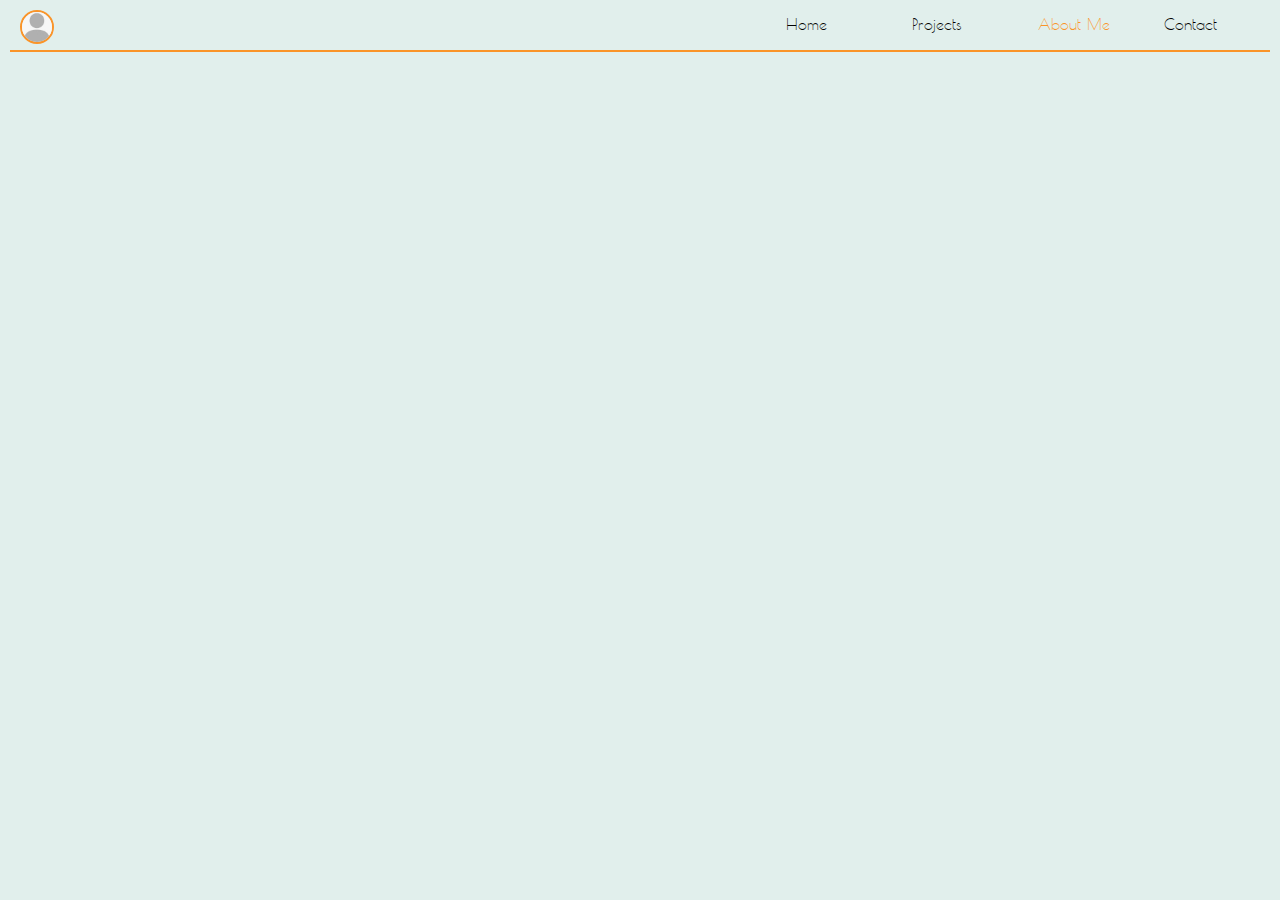
==== about.html @ d78f2d15 "First Commit: Landing Page Mostly Finished" ====
<!DOCTYPE html>
<html>
    <head>
        <meta charset="UTF-8">
        <link href="index.css" rel="stylesheet">
        <title>Nick Grove Development and Design</title>
    </head>

    <body>
        <div id='bar'>
            <ul id="info-bar">
                <li>
                    <img id='profile-pic' src="fonts_and_assets/generic_profile_pic.jpeg" alt="Test Profile Pic"
                    height="30px" width="30px">
                </li>
            </ul>

            <ul id="nav-bar">
                <li class="nav-bar-page">
                    <a href="index.html" >Home</a>
                </li>
                <li class="nav-bar-page">
                    <a href="projects.html">Projects</a>
                </li>
                <li class="nav-bar-page">
                    <a href="about.html" id="current">About Me</a>
                </li>
                <li class="nav-bar-page">
                    <a href="contact.html">Contact</a>
                </li>
            </ul>
        </div>
    </body>
</html>
---- index.css ----
/* Font Generation */
@font-face {
    font-family: 'poiret_one';
    src: url('font_and_assets/webfontkit-20200703-165336/poiretone-regular-webfont.woff2') format('woff2'),
         url('fonts_and_assets/webfontkit-20200703-165336/poiretone-regular-webfont.woff') format('woff');
    font-weight: normal;
    font-style: normal;

}

/* Body Setup */
body {
    font-family: 'poiret_one';
    background-color: #E1EFEC;
    padding: 0px;
    margin: 0px;
}

/* Nav Bar Setup */
#bar {
    border-bottom-style: solid;
    border-bottom-width: 2px;
    border-bottom-color: #FA9429;
    height: 50px;
    margin: 0 10px 0 10px;
    /*box-shadow: 0px 2px 0px #FA9429, 0px 4px 0px #FBCA92;*/
}

ul {
    list-style-type: none;
    padding: 0;
    margin: 0;
}

#nav-bar {
    margin-left: 60%;
    padding: 15px 0px 15px 0px;
    height: 50px;
}
/*  */

/* List Item Setup */
li {
    float: left;
}
.nav-bar-page {
    width: 25%;
}

/* a */
li img {
    display: inline;
}
#profile-pic {
    margin: 10px 10px 10px 10px;
    border-style: solid;
    border-width: 2px;
    border-color: #FA9429;
    border-radius: 30px;
}

/* div */
li div {
    display: inline;
}
#name {
    margin: 15px 10px 15px 0px;
}

#slash {
    margin: 15px 5px 15px 0px;
    color: gray;
}

#specialization {
    margin: 15px 0px 15px 5px;
    color: gray;
}

/* a */
li a {
    display: inline;
    padding: 0px 20px 0px 20px;
    text-decoration: none;
    color: black;
}

a {
    transition: color 1s;
}
a:hover {
    color: #FA9429;
}

#current {
    color: #FA9429;
}
/*  */

#main-landing {
    height: 400px;
    margin: 40px 0 0 0;
}

#picture {
    margin: 0;
    width: 38%;
    height: 400px;
}
#about-pic {
    margin-left: 15%;
    height: 400px;
    border-style: solid;
    border-width: 2px;
    border-color:#FA9429;
    border-radius: 400px;
}

#about {
    margin-left: 10%;
    padding: 80px 2% 0 2%;
    width: 46%;
}

#name-div {
    font-size: 40px;
    font-weight: bold;
}

#download-a {
    margin: 0;
    padding: 0;
}
#download-button {
    background-color: #338B7C;
    color: #E1EFEC;
    padding: 10px;
    margin: 0;
    border-radius: 5px;
}

#contact-and-gradient {
    margin: 0 0 0 0;
    padding: 0;
    height: 300px;
    width: 100%;
    background-image: linear-gradient(to bottom, #E1EFEC, #338B7C);
}

#contact-div {
    margin: 100px auto;
    padding: 0;
    height: 200px;
    width: 600px;
    background-image: url("fonts_and_assets/contact-box@2x.png");
    background-size: 600px 200px;
    border-radius: 10px;
    text-align: center;
    color: white;
}
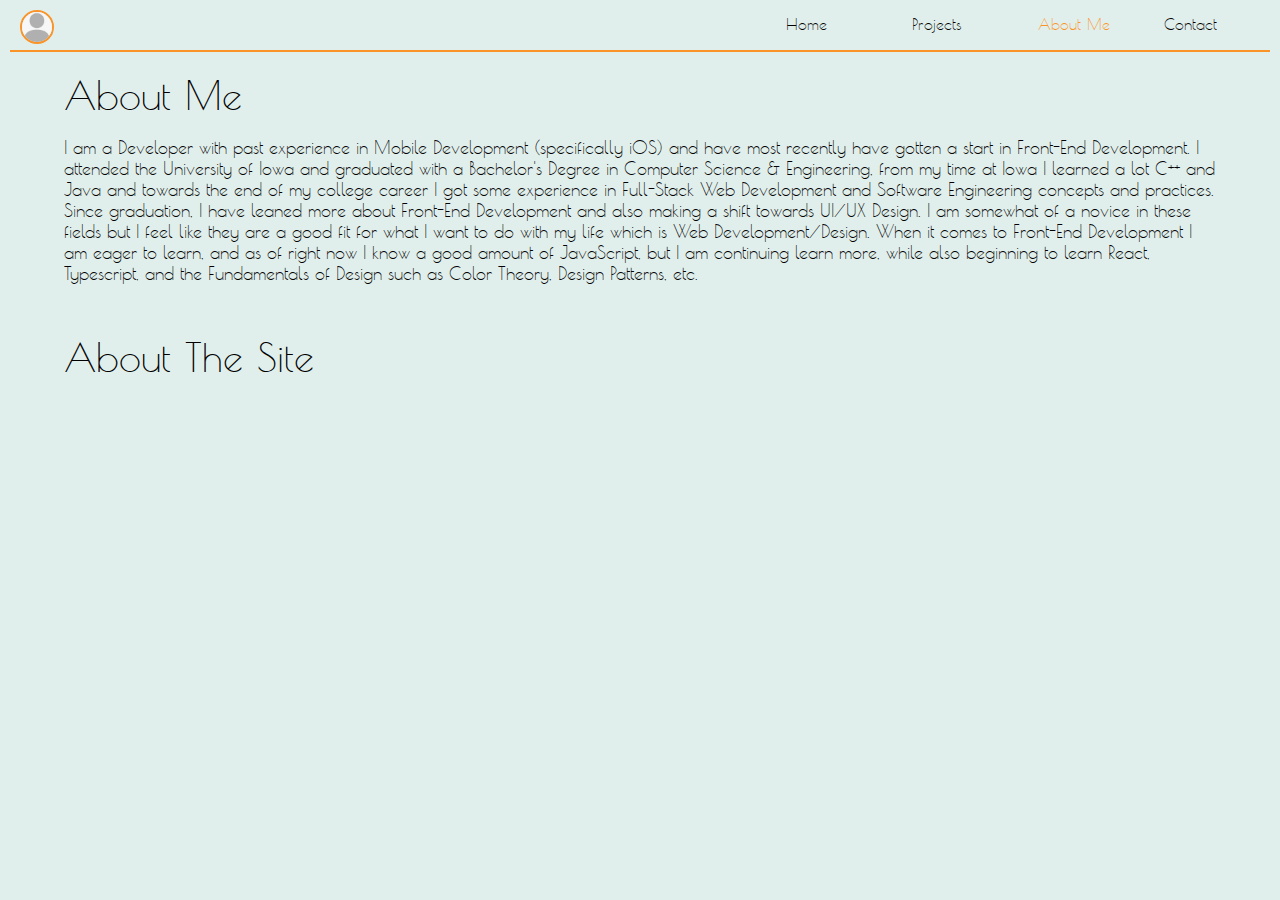
==== commit fad6735b: "Finished About Me Description" ====
--- a/about.html
+++ b/about.html
@@ -3,6 +3,7 @@
     <head>
         <meta charset="UTF-8">
         <link href="index.css" rel="stylesheet">
+        <link href="about.css" rel="stylesheet">
         <title>Nick Grove Development and Design</title>
     </head>
 
@@ -30,5 +31,19 @@
                 </li>
             </ul>
         </div>
+
+        <div class="about-div">
+            <div class="title">About Me</div>
+            <p class="description">I am a Developer with past experience in Mobile Development (specifically iOS) and have most recently have gotten a start in Front-End Development. 
+            I attended the University of Iowa and graduated with a Bachelor's Degree in Computer Science & Engineering, from my time at Iowa I learned a lot C++ and Java and towards the end
+            of my college career I got some experience in Full-Stack Web Development and Software Engineering concepts and practices. Since graduation, I have leaned more about Front-End 
+            Development and also making a shift towards UI/UX Design. I am somewhat of a novice in these fields but I feel like they are a good fit for what I want to do with my life which is 
+            Web Development/Design. When it comes to Front-End Development I am eager to learn, and as of right now I know a good amount of JavaScript, but I am continuing learn more, while also
+            beginning to learn React, Typescript, and the Fundamentals of Design such as Color Theory, Design Patterns, etc.</p>
+        </div>
+
+        <div class="about-div">
+            <div class="title">About The Site</div>
+        </div>
     </body>
 </html>--- a/index.css
+++ b/index.css
@@ -1,4 +1,4 @@
-/* Font Generation */
+/* Font and Body Setup */
 @font-face {
     font-family: 'poiret_one';
     src: url('font_and_assets/webfontkit-20200703-165336/poiretone-regular-webfont.woff2') format('woff2'),
@@ -7,14 +7,17 @@
     font-style: normal;
 
 }
-
-/* Body Setup */
 body {
     font-family: 'poiret_one';
     background-color: #E1EFEC;
     padding: 0px;
     margin: 0px;
 }
+/**********/
+
+
+
+
 
 /* Nav Bar Setup */
 #bar {
@@ -37,7 +40,11 @@
     padding: 15px 0px 15px 0px;
     height: 50px;
 }
-/*  */
+/**********/
+
+
+
+
 
 /* List Item Setup */
 li {
@@ -63,19 +70,6 @@
 li div {
     display: inline;
 }
-#name {
-    margin: 15px 10px 15px 0px;
-}
-
-#slash {
-    margin: 15px 5px 15px 0px;
-    color: gray;
-}
-
-#specialization {
-    margin: 15px 0px 15px 5px;
-    color: gray;
-}
 
 /* a */
 li a {
@@ -84,30 +78,36 @@
     text-decoration: none;
     color: black;
 }
+#current {
+    color: #FA9429;
+}
 
+/* Link Transition and Hover Setup */
 a {
     transition: color 1s;
 }
 a:hover {
     color: #FA9429;
 }
+/**********/
 
-#current {
-    color: #FA9429;
-}
-/*  */
 
+
+
+
+/* Landing Setup */
 #main-landing {
     height: 400px;
     margin: 40px 0 0 0;
 }
 
-#picture {
+/* Headshot */
+#landing-headshot-li {
     margin: 0;
     width: 38%;
     height: 400px;
 }
-#about-pic {
+#headshot {
     margin-left: 15%;
     height: 400px;
     border-style: solid;
@@ -116,18 +116,17 @@
     border-radius: 400px;
 }
 
-#about {
+/* About */
+#landing-about-li {
     margin-left: 10%;
     padding: 80px 2% 0 2%;
     width: 46%;
 }
-
-#name-div {
+#name {
     font-size: 40px;
     font-weight: bold;
 }
-
-#download-a {
+#download {
     margin: 0;
     padding: 0;
 }
@@ -138,7 +137,13 @@
     margin: 0;
     border-radius: 5px;
 }
+/**********/
 
+
+
+
+
+/* Contact Box Setup (In-Progress) */
 #contact-and-gradient {
     margin: 0 0 0 0;
     padding: 0;
@@ -146,7 +151,6 @@
     width: 100%;
     background-image: linear-gradient(to bottom, #E1EFEC, #338B7C);
 }
-
 #contact-div {
     margin: 100px auto;
     padding: 0;
@@ -158,4 +162,4 @@
     text-align: center;
     color: white;
 }
-
+/**********/
--- a/about.css
+++ b/about.css
@@ -0,0 +1,12 @@
+.about-div {
+    margin: 20px auto 50px auto;
+    width: 90%;
+}
+
+.title {
+    font-size: 40px;
+}
+
+.description {
+    font-size: 18px;
+}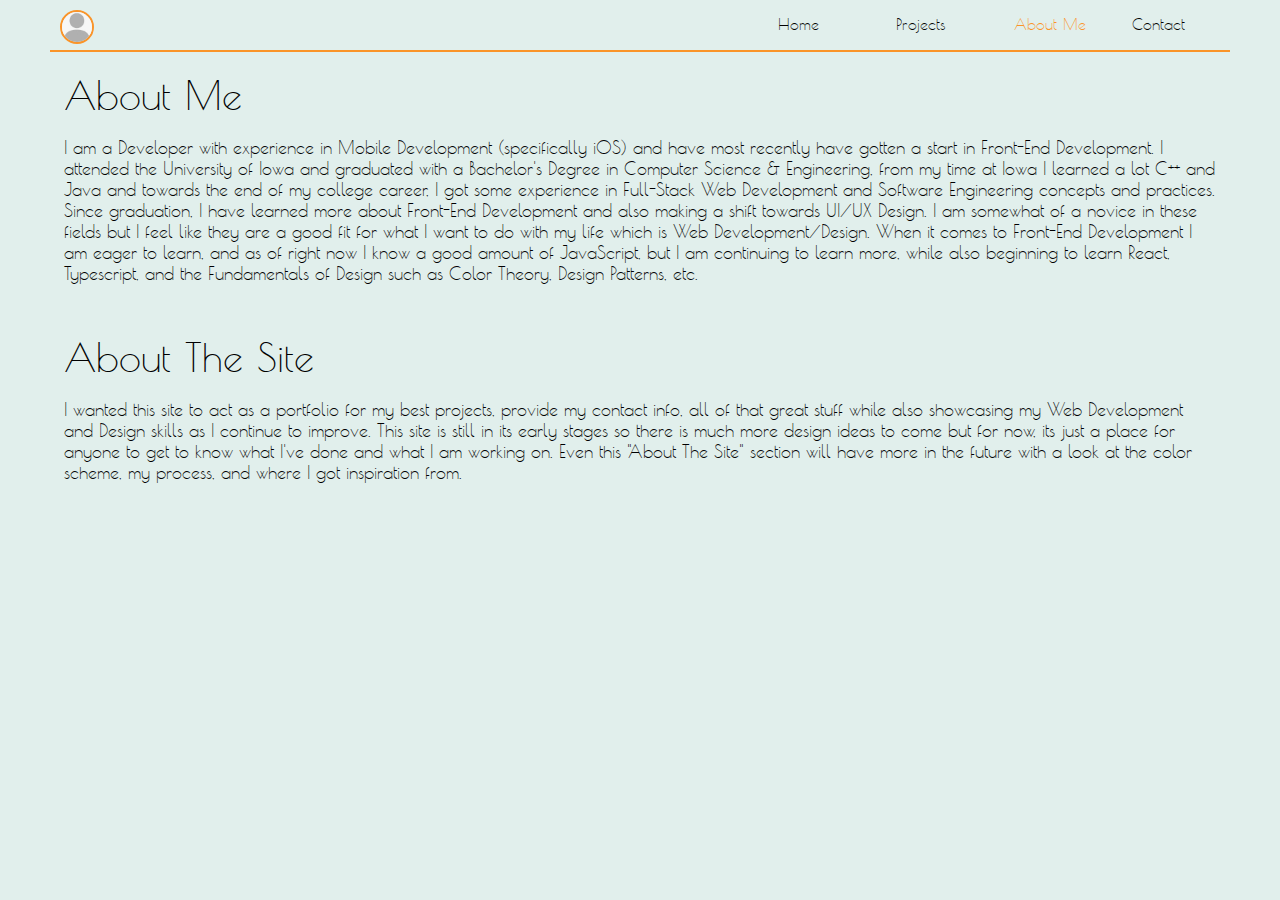
==== commit e5f50214: "Github Links Check" ====
--- a/about.html
+++ b/about.html
@@ -34,16 +34,21 @@
 
         <div class="about-div">
             <div class="title">About Me</div>
-            <p class="description">I am a Developer with past experience in Mobile Development (specifically iOS) and have most recently have gotten a start in Front-End Development. 
+            <p class="description">I am a Developer with experience in Mobile Development (specifically iOS) and have most recently have gotten a start in Front-End Development. 
             I attended the University of Iowa and graduated with a Bachelor's Degree in Computer Science & Engineering, from my time at Iowa I learned a lot C++ and Java and towards the end
-            of my college career I got some experience in Full-Stack Web Development and Software Engineering concepts and practices. Since graduation, I have leaned more about Front-End 
+            of my college career, I got some experience in Full-Stack Web Development and Software Engineering concepts and practices. Since graduation, I have learned more about Front-End 
             Development and also making a shift towards UI/UX Design. I am somewhat of a novice in these fields but I feel like they are a good fit for what I want to do with my life which is 
-            Web Development/Design. When it comes to Front-End Development I am eager to learn, and as of right now I know a good amount of JavaScript, but I am continuing learn more, while also
-            beginning to learn React, Typescript, and the Fundamentals of Design such as Color Theory, Design Patterns, etc.</p>
+            Web Development/Design. When it comes to Front-End Development I am eager to learn, and as of right now I know a good amount of JavaScript, but I am continuing to learn more, while 
+            also beginning to learn React, Typescript, and the Fundamentals of Design such as Color Theory, Design Patterns, etc.</p>
         </div>
 
         <div class="about-div">
             <div class="title">About The Site</div>
+            <p class="description">I wanted this site to act as a portfolio for my best projects, provide my contact info, all of that great stuff while also showcasing my Web Development and Design 
+            skills as I continue to improve. This site is still in its early stages so there is much more design ideas to come but for now, its just a place for anyone to get to know what 
+            I've done and what I am working on. Even this "About The Site" section will have more in the future with a look at the color scheme, my process, and where I got inspiration 
+            from.
+            </p>
         </div>
     </body>
 </html>--- a/index.css
+++ b/index.css
@@ -25,7 +25,7 @@
     border-bottom-width: 2px;
     border-bottom-color: #FA9429;
     height: 50px;
-    margin: 0 10px 0 10px;
+    margin: 0 50px 0 50px;
     /*box-shadow: 0px 2px 0px #FA9429, 0px 4px 0px #FBCA92;*/
 }
 
@@ -149,9 +149,10 @@
     padding: 0;
     height: 300px;
     width: 100%;
+    transition: background-image 1s;
     background-image: linear-gradient(to bottom, #E1EFEC, #338B7C);
 }
-#contact-div {
+/* #contact-div {
     margin: 100px auto;
     padding: 0;
     height: 200px;
@@ -161,5 +162,5 @@
     border-radius: 10px;
     text-align: center;
     color: white;
-}
+} */
 /**********/
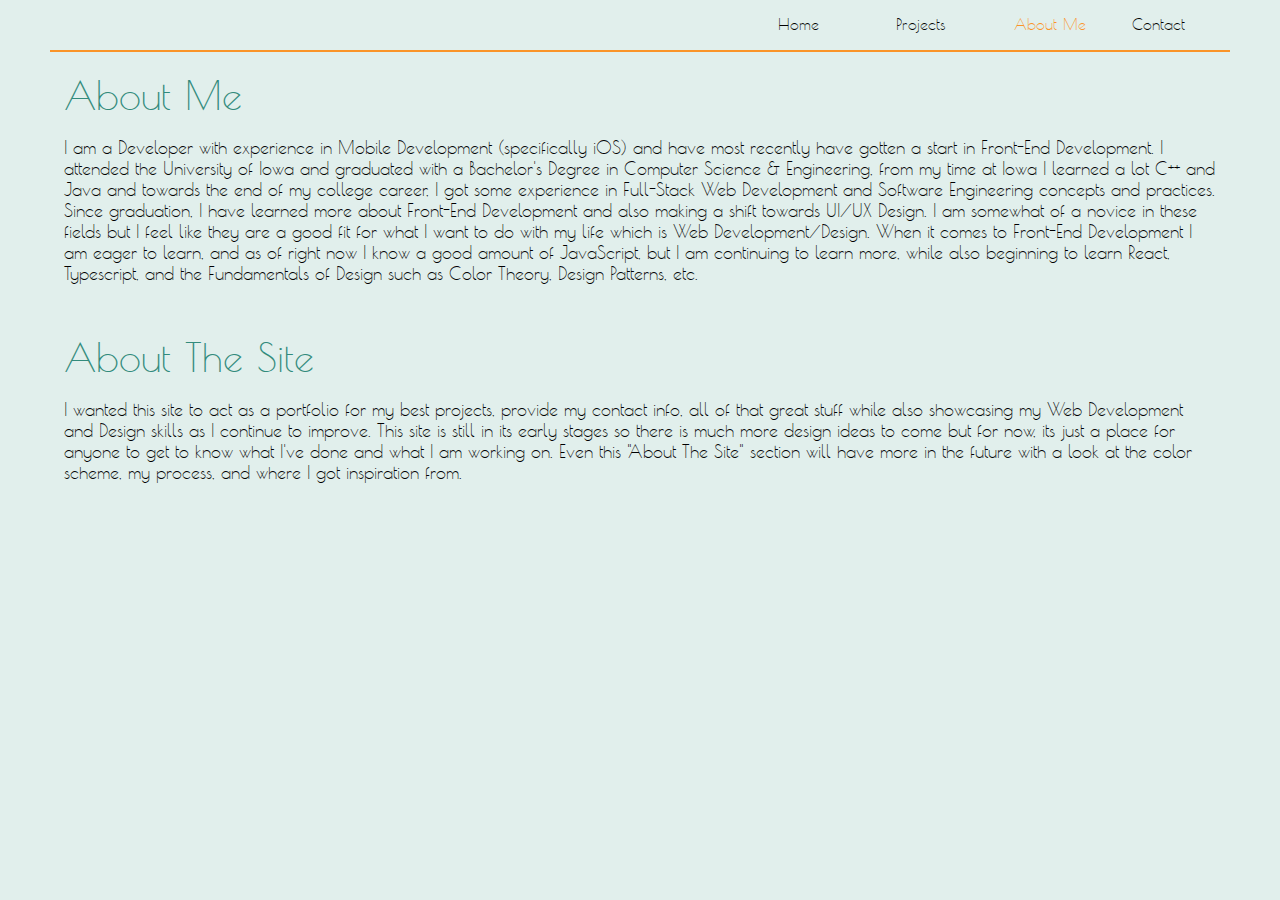
==== commit a9147ea1: "SplitNote Description Finished" ====
--- a/about.html
+++ b/about.html
@@ -9,12 +9,12 @@
 
     <body>
         <div id='bar'>
-            <ul id="info-bar">
+            <!-- <ul id="info-bar">
                 <li>
                     <img id='profile-pic' src="fonts_and_assets/generic_profile_pic.jpeg" alt="Test Profile Pic"
                     height="30px" width="30px">
                 </li>
-            </ul>
+            </ul> -->
 
             <ul id="nav-bar">
                 <li class="nav-bar-page">
--- a/about.css
+++ b/about.css
@@ -5,6 +5,7 @@
 
 .title {
     font-size: 40px;
+    color: #338B7C;
 }
 
 .description {
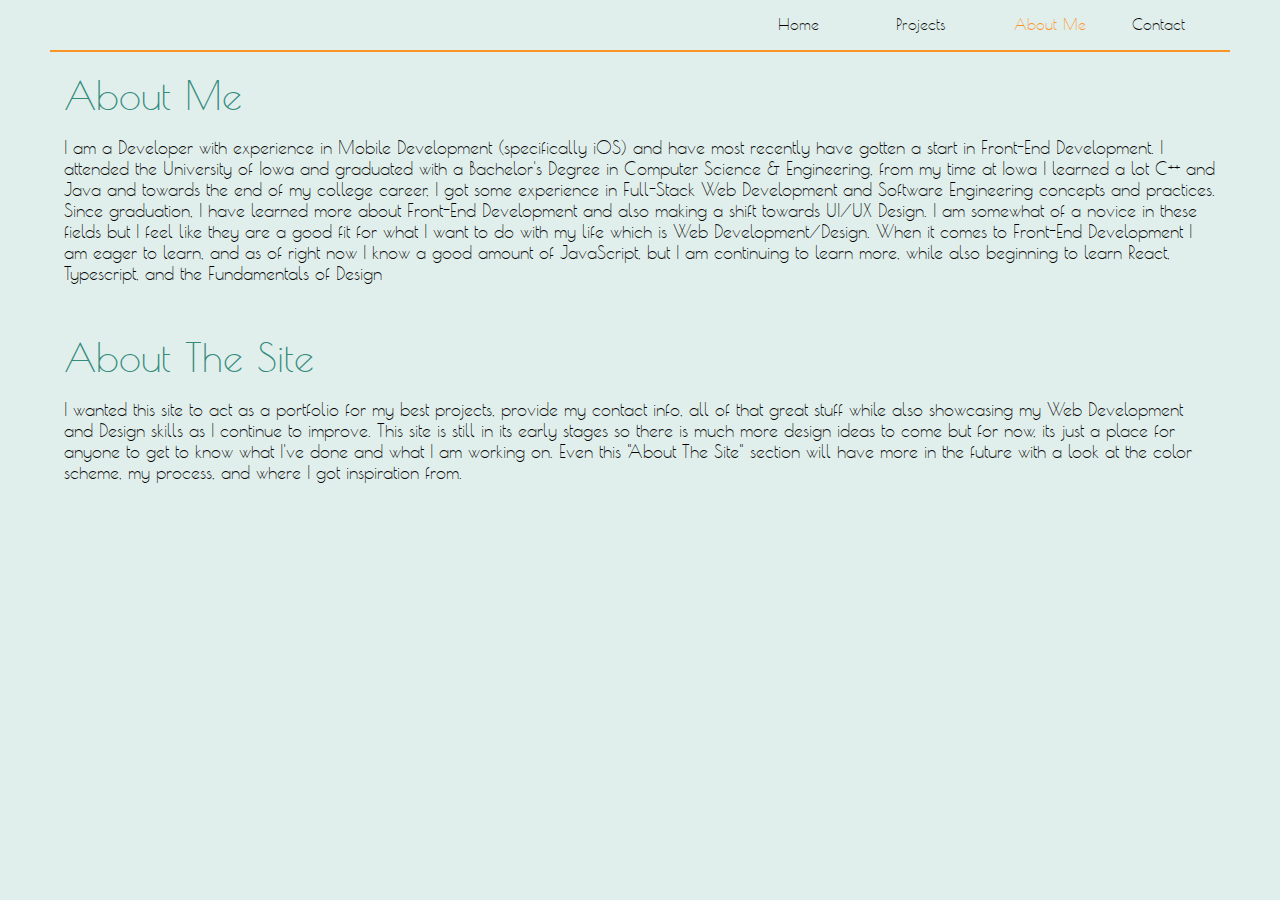
==== commit 663f1625: "Basic Aspects of the Site Finished" ====
--- a/about.html
+++ b/about.html
@@ -39,7 +39,7 @@
             of my college career, I got some experience in Full-Stack Web Development and Software Engineering concepts and practices. Since graduation, I have learned more about Front-End 
             Development and also making a shift towards UI/UX Design. I am somewhat of a novice in these fields but I feel like they are a good fit for what I want to do with my life which is 
             Web Development/Design. When it comes to Front-End Development I am eager to learn, and as of right now I know a good amount of JavaScript, but I am continuing to learn more, while 
-            also beginning to learn React, Typescript, and the Fundamentals of Design such as Color Theory, Design Patterns, etc.</p>
+            also beginning to learn React, Typescript, and the Fundamentals of Design</p>
         </div>
 
         <div class="about-div">
--- a/index.css
+++ b/index.css
@@ -144,7 +144,7 @@
 
 
 /* Contact Box Setup (In-Progress) */
-#contact-and-gradient {
+#gradient {
     margin: 0 0 0 0;
     padding: 0;
     height: 300px;
